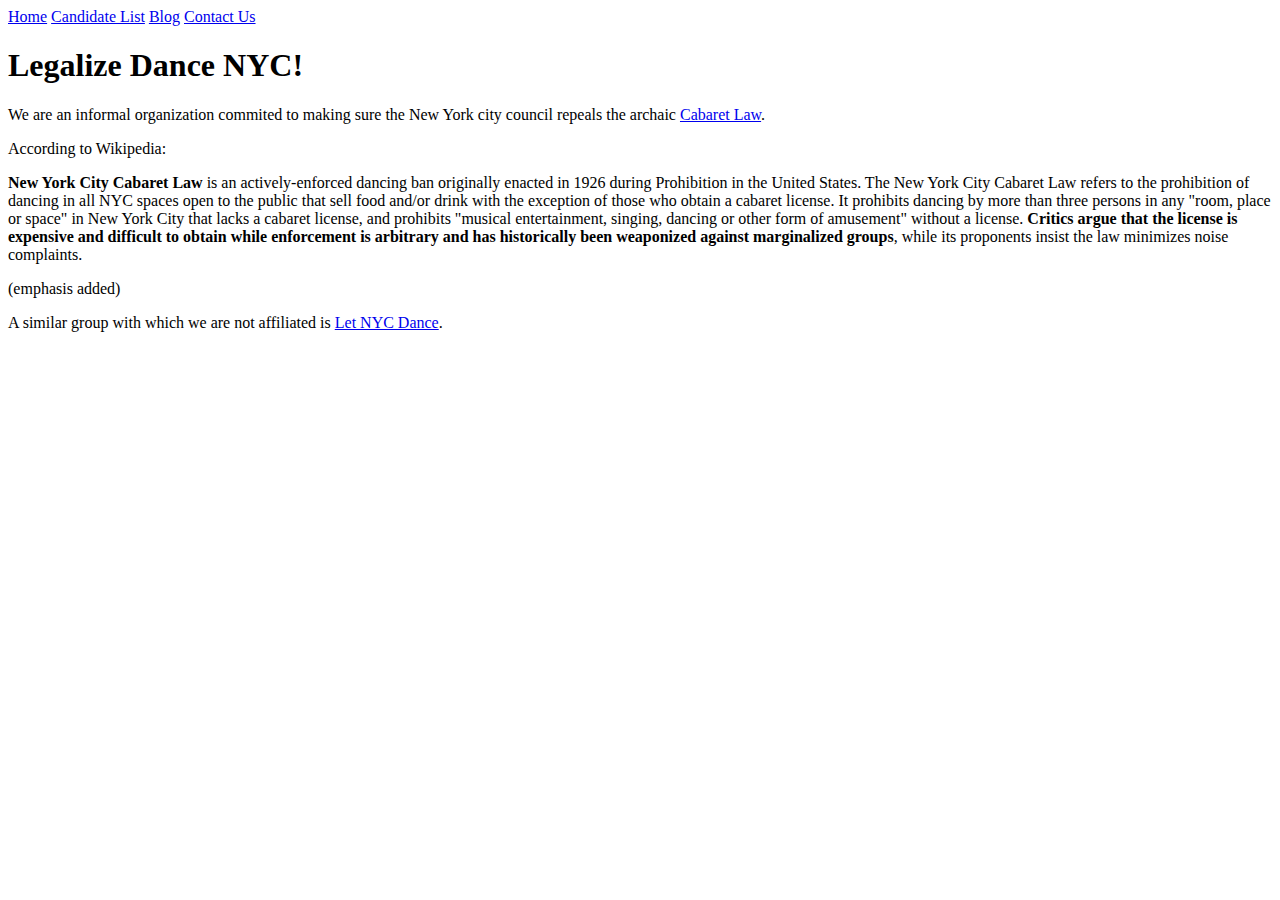
==== index.html @ c4d70e7f "Add bare bones structure with some hastily written text." ====
<!DOCTYPE html>
<html>
  <head>
    <meta charset="utf-8">
    <title>Legalize Dance NYC!</title>
  </head>
  <body>
    <nav>
      <a href="/">Home</a>
      <a href="candidates">Candidate List</a>
      <a href="blog">Blog</a>
      <a href="contact">Contact Us</a>
    </nav>
    <h1>Legalize Dance NYC!</h1>
    <p>
      We are an informal organization commited to making sure the New York city council repeals the archaic <a href="https://en.wikipedia.org/wiki/New_York_City_Cabaret_Law">Cabaret Law</a>.
    </p>
    <p>
      According to Wikipedia:
    </p>
    <p>
      <b>New York City Cabaret Law</b> is an actively-enforced dancing ban originally enacted in 1926 during Prohibition in the United States. The New York City Cabaret Law refers to the prohibition of dancing in all NYC spaces open to the public that sell food and/or drink with the exception of those who obtain a cabaret license. It prohibits dancing by more than three persons in any "room, place or space" in New York City that lacks a cabaret license, and prohibits "musical entertainment, singing, dancing or other form of amusement" without a license. <b>Critics argue that the license is expensive and difficult to obtain while enforcement is arbitrary and has historically been weaponized against marginalized groups</b>, while its proponents insist the law minimizes noise complaints.
    </p>
    <p>
      (emphasis added)
    </p>
    <p>
      A similar group with which we are not affiliated is <a href="http://letnycdance.nycartc.com/">Let NYC Dance</a>.
    </p>
  </body>
</html>
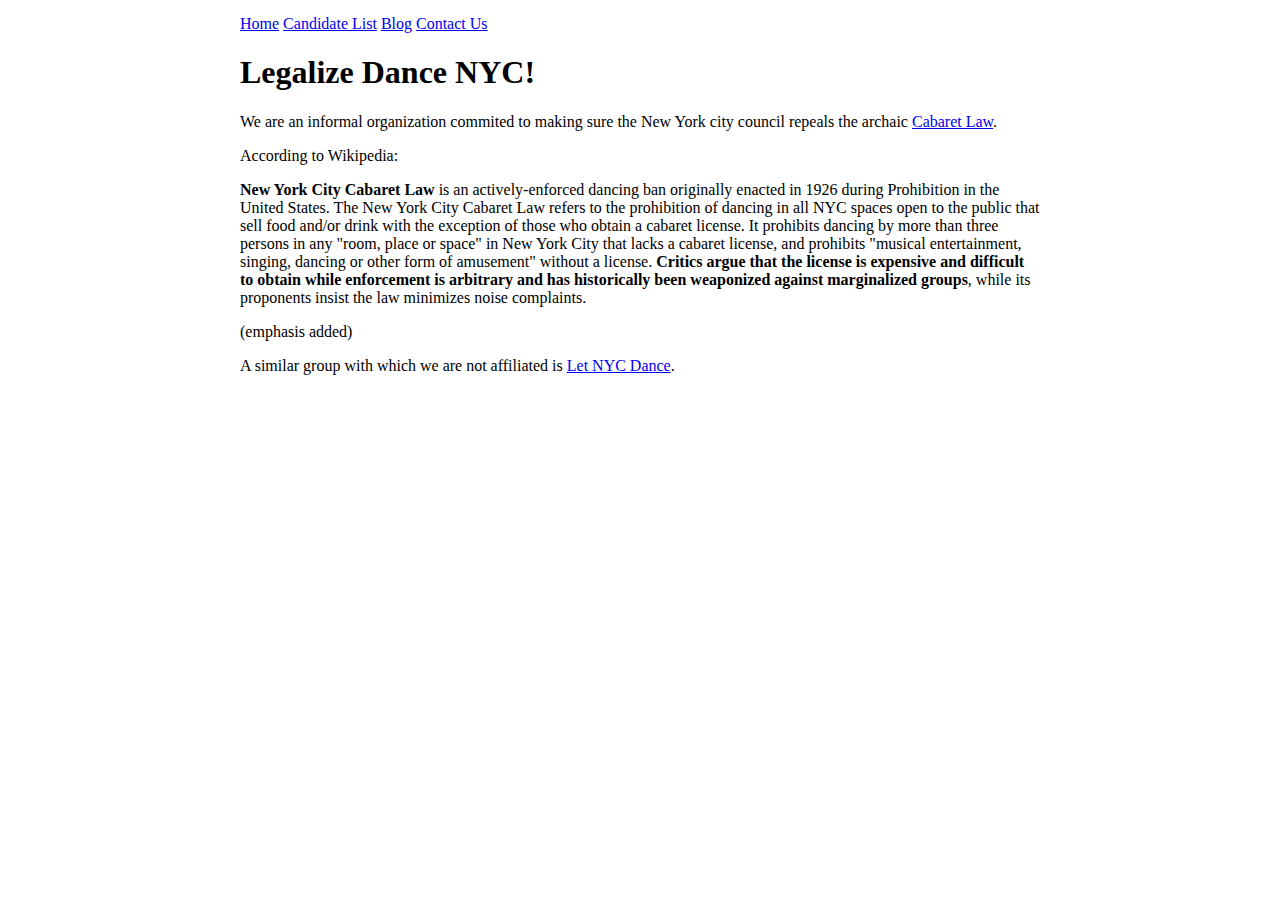
==== commit 28b5a26f: "Add a max width and some very basic margins for body for readability." ====
--- a/index.html
+++ b/index.html
@@ -3,6 +3,7 @@
   <head>
     <meta charset="utf-8">
     <title>Legalize Dance NYC!</title>
+    <link rel="stylesheet" href="css/master.css">
   </head>
   <body>
     <nav>
--- a/css/master.css
+++ b/css/master.css
@@ -0,0 +1,33 @@
+body {
+  max-width: 800px;
+  margin: 15px auto;
+}
+
+.endorsed {
+  color: lightgreen;
+  background: darkgreen;
+}
+.endorsed::before {
+  content: "💃💃";
+  background: white;
+}
+.endorsed::after {
+  content: "💃💃";
+  background: white;
+}
+.repeal {
+  color: green;
+}
+.reform {
+  color: goldenrod;
+}
+.keep {
+  color: white;
+  background: red;
+}
+.keep::before {
+  content: "😠";
+}
+.keep::after {
+  content: "😠";
+}
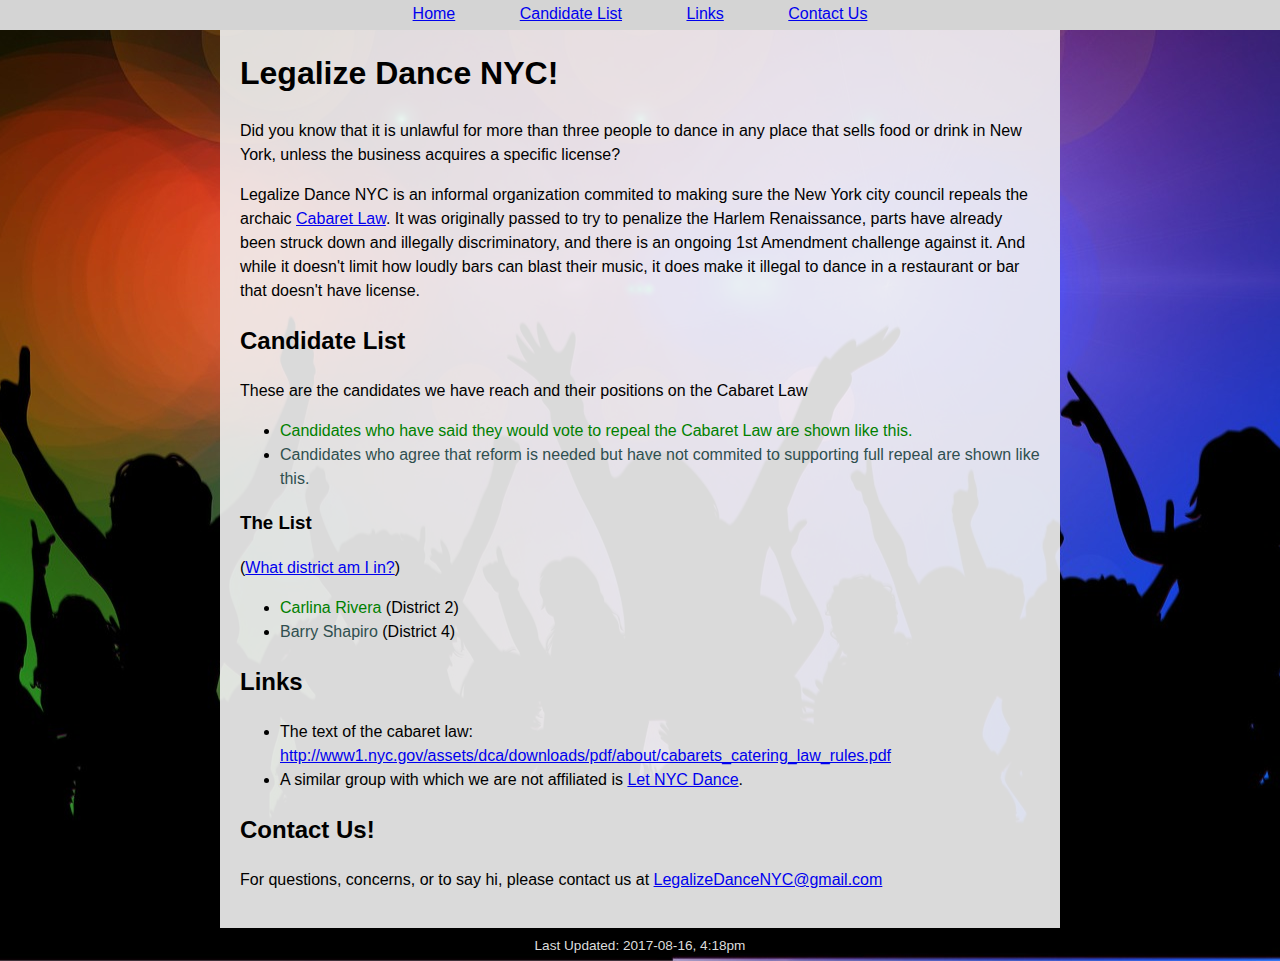
==== commit f16e3b90: "Condense multiple pages into one page. Significant styling. Some text updates." ====
--- a/index.html
+++ b/index.html
@@ -7,26 +7,49 @@
   </head>
   <body>
     <nav>
-      <a href="/">Home</a>
-      <a href="candidates">Candidate List</a>
-      <a href="blog">Blog</a>
-      <a href="contact">Contact Us</a>
+      <a href="#about">Home</a>
+      <a href="#candidates">Candidate List</a>
+      <a href="#links">Links</a>
+      <a href="#contact">Contact Us</a>
     </nav>
-    <h1>Legalize Dance NYC!</h1>
-    <p>
-      We are an informal organization commited to making sure the New York city council repeals the archaic <a href="https://en.wikipedia.org/wiki/New_York_City_Cabaret_Law">Cabaret Law</a>.
-    </p>
-    <p>
-      According to Wikipedia:
-    </p>
-    <p>
-      <b>New York City Cabaret Law</b> is an actively-enforced dancing ban originally enacted in 1926 during Prohibition in the United States. The New York City Cabaret Law refers to the prohibition of dancing in all NYC spaces open to the public that sell food and/or drink with the exception of those who obtain a cabaret license. It prohibits dancing by more than three persons in any "room, place or space" in New York City that lacks a cabaret license, and prohibits "musical entertainment, singing, dancing or other form of amusement" without a license. <b>Critics argue that the license is expensive and difficult to obtain while enforcement is arbitrary and has historically been weaponized against marginalized groups</b>, while its proponents insist the law minimizes noise complaints.
-    </p>
-    <p>
-      (emphasis added)
-    </p>
-    <p>
-      A similar group with which we are not affiliated is <a href="http://letnycdance.nycartc.com/">Let NYC Dance</a>.
-    </p>
+    <main>
+      <section id="about">
+        <h1>Legalize Dance NYC!</h1>
+        <p>Did you know that it is unlawful for more than three people to dance in any place that sells food or drink in New York, unless the business acquires a specific license?</p>
+        <p>
+          Legalize Dance NYC is an informal organization commited to making sure the New York city council repeals the archaic <a href="https://en.wikipedia.org/wiki/New_York_City_Cabaret_Law">Cabaret Law</a>. It was originally passed to try to penalize the Harlem Renaissance, parts have already been struck down and illegally discriminatory, and there is an ongoing 1st Amendment challenge against it. And while it doesn't limit how loudly bars can blast their music, it does make it illegal to dance in a restaurant or bar that doesn't have license.
+        </p>
+      </section>
+      <section id="candidates">
+        <h2>Candidate List</h2>
+        <p>These are the candidates we have reach and their positions on the Cabaret Law</p>
+        <ul>
+          <!-- <li><span class="endorsed">Candidates who have pledged to BRING UP A VOTE to repeal the Cabaret Law look like this!</span></li> -->
+          <li><span class="repeal">Candidates who have said they would vote to repeal the Cabaret Law are shown like this.</span></li>
+          <li><span class="reform">Candidates who agree that reform is needed but have not commited to supporting full repeal are shown like this.</span></li>
+          <!-- <li><span class="keep">Candidates who have said they would vote to keep the Cabaret Law on the books are shown like this.</span></li> -->
+        </ul>
+        <h3>The List</h3>
+        <p>(<a href="https://council.nyc.gov/districts/">What district am I in?</a>)</p>
+        <ul>
+          <li><span class="repeal">Carlina Rivera</span> (District 2)</li>
+          <li><span class="reform">Barry Shapiro</span> (District 4)</li>
+        </ul>
+      </section>
+      <section id="links">
+        <h2>Links</h2>
+        <ul>
+          <li>The text of the cabaret law: <a href="http://www1.nyc.gov/assets/dca/downloads/pdf/about/cabarets_catering_law_rules.pdf">http://www1.nyc.gov/assets/dca/downloads/pdf/about/cabarets_catering_law_rules.pdf</a></li>
+          <li>A similar group with which we are not affiliated is <a href="http://letnycdance.nycartc.com/">Let NYC Dance</a>.</li>
+        </ul>
+      </section>
+      <section id="contact">
+        <h2>Contact Us!</h2>
+        <p>
+          For questions, concerns, or to say hi, please contact us at <a href="mailto:LegalizeDanceNYC@gmail.com">LegalizeDanceNYC@gmail.com</a>
+        </p>
+      </section>
+    </main>
+    <footer>Last Updated: 2017-08-16, 4:18pm</footer>
   </body>
 </html>
--- a/css/master.css
+++ b/css/master.css
@@ -1,8 +1,39 @@
 body {
+  background: url('../images/cheers-204742_1920.jpg');
+  background-position: bottom;
+  min-height: 100%;
+  font-family: sans-serif;
+}
+nav {
+  position: fixed;
+  top: 0;
+  left: 0;
+  height: 30px;
+  width: 100%;
+  text-align: center;
+  background: #D4D4D4
+}
+nav a {
+  display: inline-block;
+  padding: 5px 30px 0 30px;
+}
+main {
+  min-height: 100%;
   max-width: 800px;
-  margin: 15px auto;
+  margin: 0 auto;
+  background: rgba(242, 242, 242, 0.9);
+  padding: 20px;
+  line-height: 1.5;
+}
+footer {
+  text-align: center;
+  background: black;
+  color: #DDD;
+  font-size: 85%;
+  padding-top: 10px;
 }
 
+/* Candidate Marking */
 .endorsed {
   color: lightgreen;
   background: darkgreen;
@@ -19,7 +50,7 @@
   color: green;
 }
 .reform {
-  color: goldenrod;
+  color: darkslategray;
 }
 .keep {
   color: white;
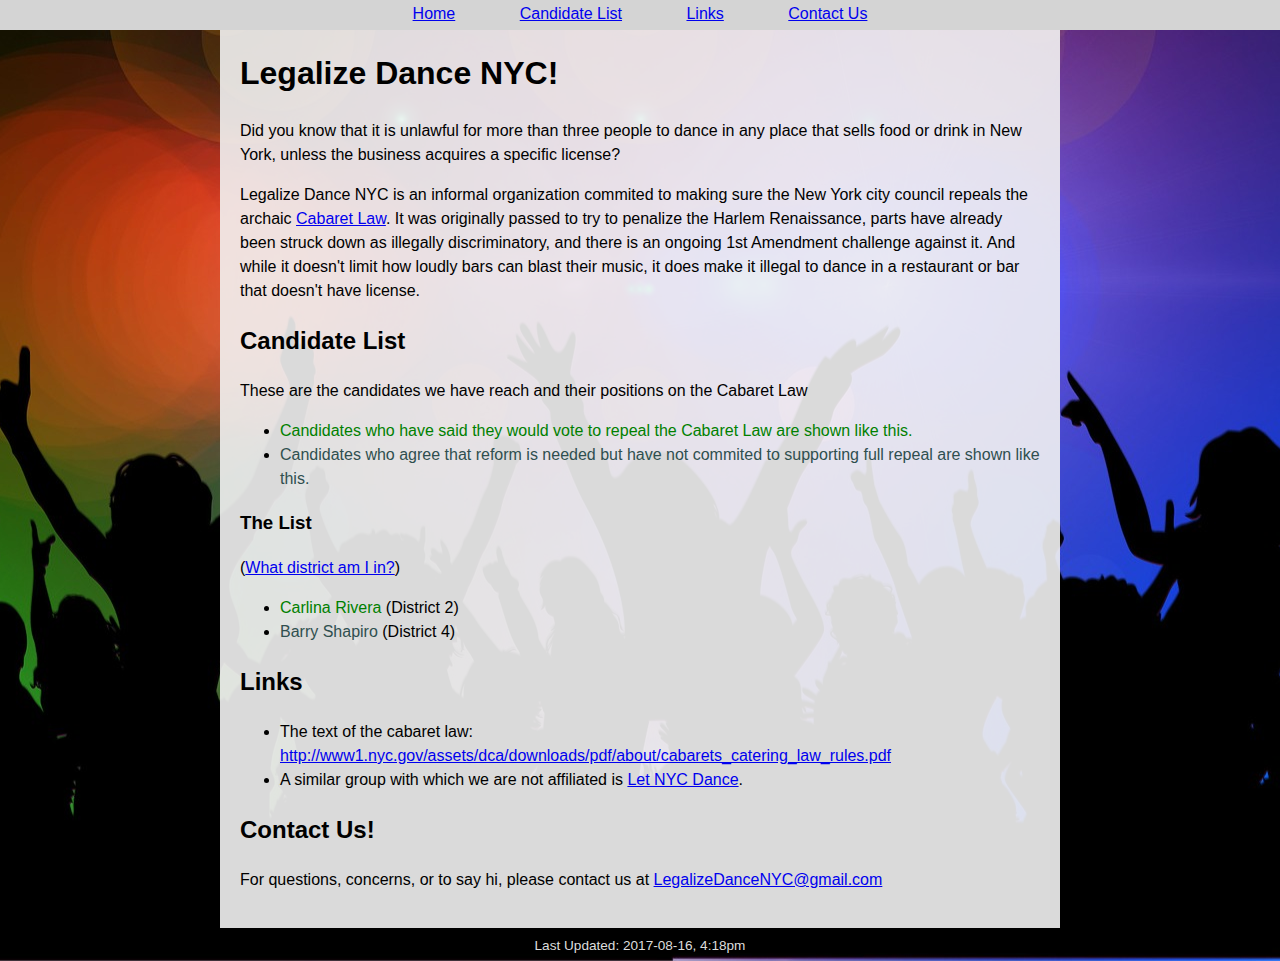
==== commit da2a5e69: "Fix typo. Add .gitignore." ====
--- a/index.html
+++ b/index.html
@@ -17,7 +17,7 @@
         <h1>Legalize Dance NYC!</h1>
         <p>Did you know that it is unlawful for more than three people to dance in any place that sells food or drink in New York, unless the business acquires a specific license?</p>
         <p>
-          Legalize Dance NYC is an informal organization commited to making sure the New York city council repeals the archaic <a href="https://en.wikipedia.org/wiki/New_York_City_Cabaret_Law">Cabaret Law</a>. It was originally passed to try to penalize the Harlem Renaissance, parts have already been struck down and illegally discriminatory, and there is an ongoing 1st Amendment challenge against it. And while it doesn't limit how loudly bars can blast their music, it does make it illegal to dance in a restaurant or bar that doesn't have license.
+          Legalize Dance NYC is an informal organization commited to making sure the New York city council repeals the archaic <a href="https://en.wikipedia.org/wiki/New_York_City_Cabaret_Law">Cabaret Law</a>. It was originally passed to try to penalize the Harlem Renaissance, parts have already been struck down as illegally discriminatory, and there is an ongoing 1st Amendment challenge against it. And while it doesn't limit how loudly bars can blast their music, it does make it illegal to dance in a restaurant or bar that doesn't have license.
         </p>
       </section>
       <section id="candidates">
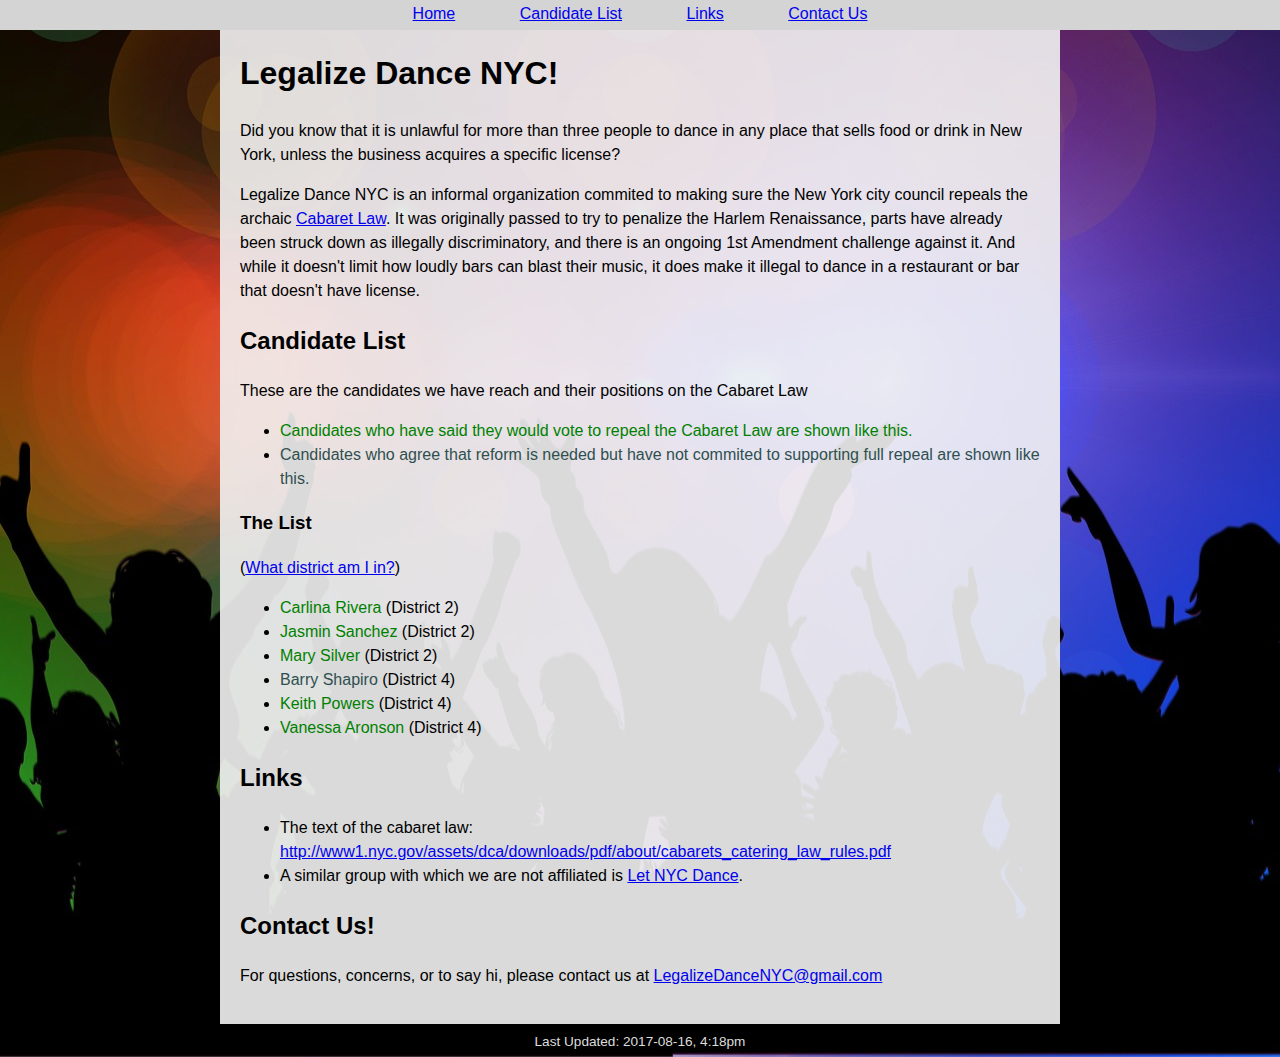
==== commit 7cf7be09: "Update with new candidate information" ====
--- a/index.html
+++ b/index.html
@@ -33,7 +33,11 @@
         <p>(<a href="https://council.nyc.gov/districts/">What district am I in?</a>)</p>
         <ul>
           <li><span class="repeal">Carlina Rivera</span> (District 2)</li>
+          <li><span class="repeal">Jasmin Sanchez</span> (District 2)</li>
+          <li><span class="repeal">Mary Silver</span> (District 2)</li>
           <li><span class="reform">Barry Shapiro</span> (District 4)</li>
+          <li><span class="repeal">Keith Powers</span> (District 4)</li>
+          <li><span class="repeal">Vanessa Aronson</span> (District 4)</li>
         </ul>
       </section>
       <section id="links">
